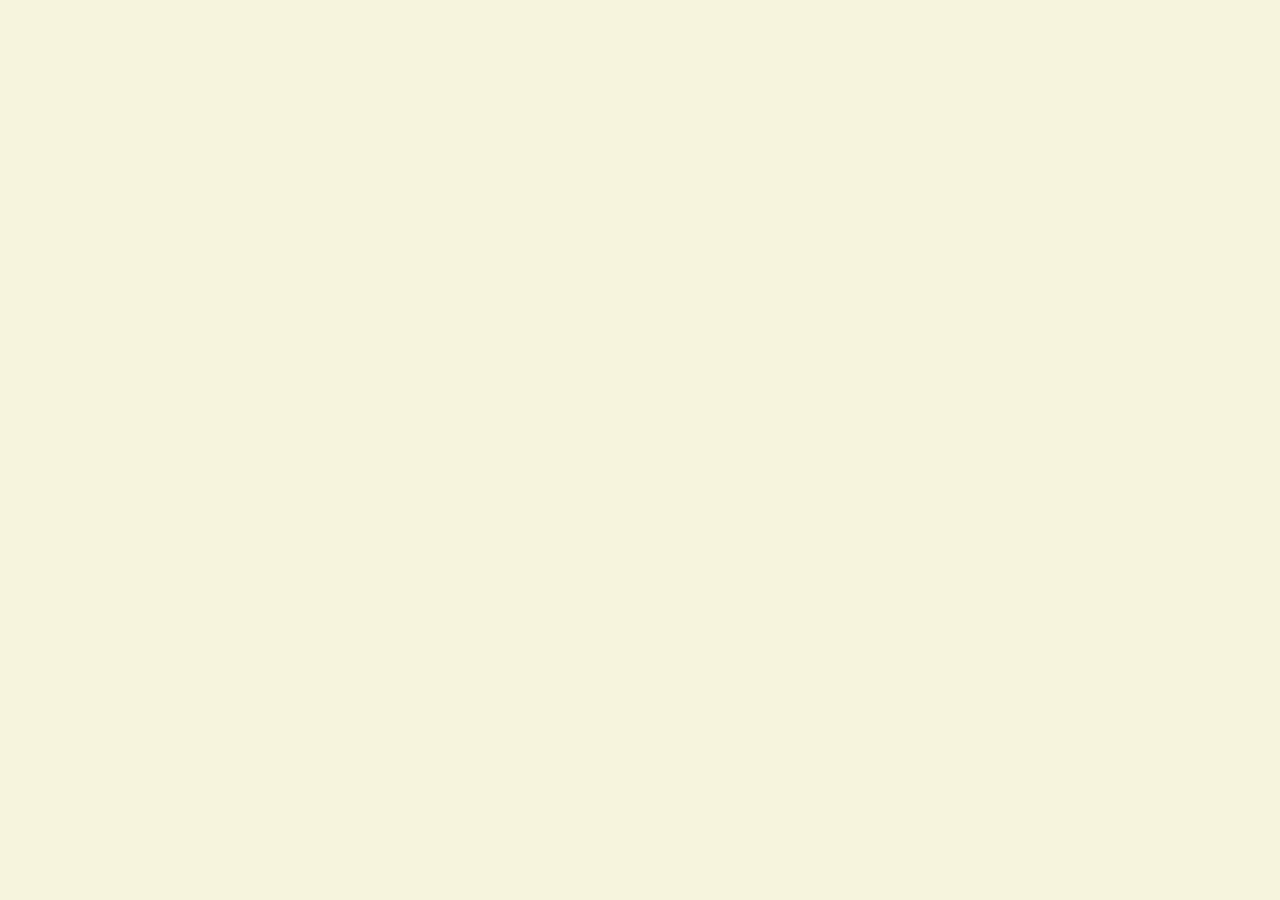
==== index.html @ f315839b "first commit" ====
<!DOCTYPE html>
<html>
    <head>
        <meta charset="UTF-8"> 
        <link rel="stylesheet" href="style.css">
        <title>Momentum</title>
    </head>
    <body>
        <script src="script.js"></script>
    </body>
</html>
---- style.css ----
body{
    background-color: beige;
}
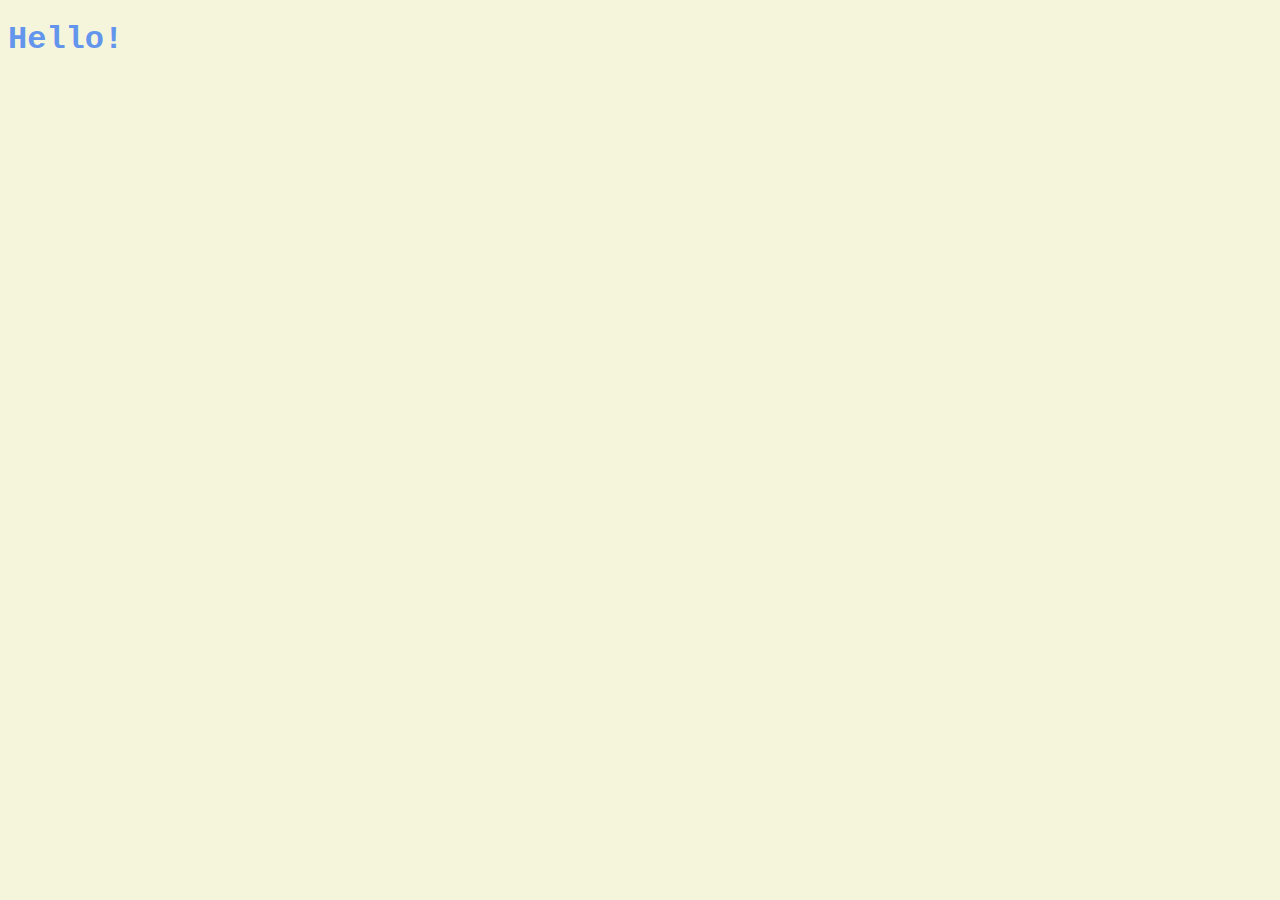
==== commit 50481736: "11/20 commit" ====
--- a/index.html
+++ b/index.html
@@ -6,6 +6,7 @@
         <title>Momentum</title>
     </head>
     <body>
+        <h1 class="sexy-font">Hello!</h1>
         <script src="script.js"></script>
     </body>
 </html>--- a/style.css
+++ b/style.css
@@ -1,3 +1,15 @@
-body{
+body {
     background-color: beige;
+}
+
+h1 {
+    color:cornflowerblue;
+    transition: color .5s ease-in-out;
+}
+
+.clicked { /*class*/
+    color: tomato
+}
+.sexy-font {
+    font-family: 'Courier New', Courier, monospace;
 }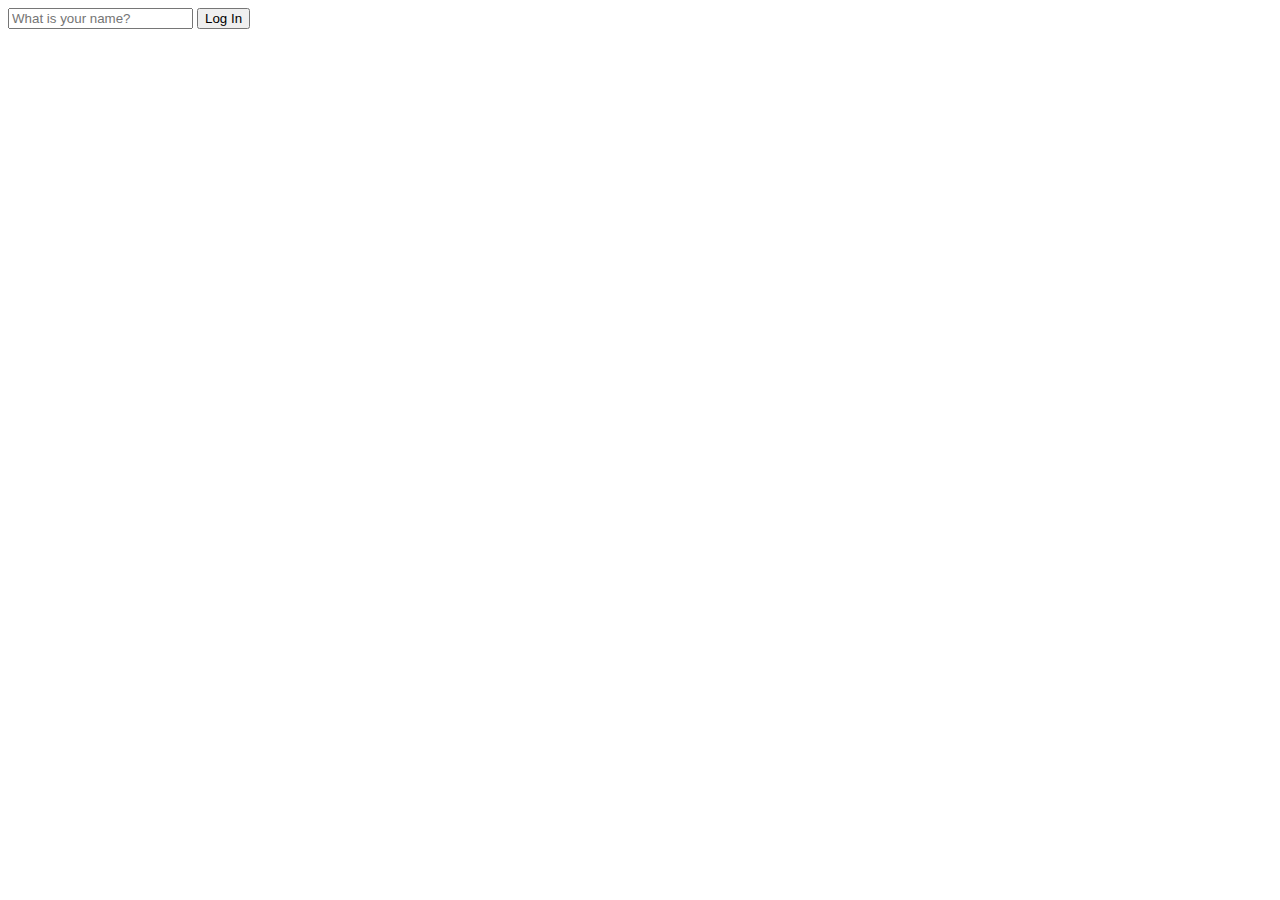
==== commit 797ff4e2: "#4.7 super recap" ====
--- a/index.html
+++ b/index.html
@@ -1,12 +1,16 @@
 <!DOCTYPE html>
 <html>
-    <head>
-        <meta charset="UTF-8"> 
-        <link rel="stylesheet" href="style.css">
-        <title>Momentum</title>
-    </head>
-    <body>
-        <h1 class="sexy-font">Hello!</h1>
-        <script src="script.js"></script>
-    </body>
-</html>+  <head>
+    <meta charset="UTF-8" />
+    <link rel="stylesheet" href="style.css" />
+    <title>Momentum</title>
+  </head>
+  <body>
+    <form class="hidden" id="login-form">
+      <input required maxlength="15" type="text" placeholder="What is your name?" />
+      <button>Log In</button>
+    </form>
+    <h1 id="greeting" class="hidden"></h1>
+    <script src="script.js"></script>
+  </body>
+</html>
--- a/style.css
+++ b/style.css
@@ -1,15 +1,3 @@
-body {
-    background-color: beige;
+.hidden {
+  display: none;
 }
-
-h1 {
-    color:cornflowerblue;
-    transition: color .5s ease-in-out;
-}
-
-.clicked { /*class*/
-    color: tomato
-}
-.sexy-font {
-    font-family: 'Courier New', Courier, monospace;
-}